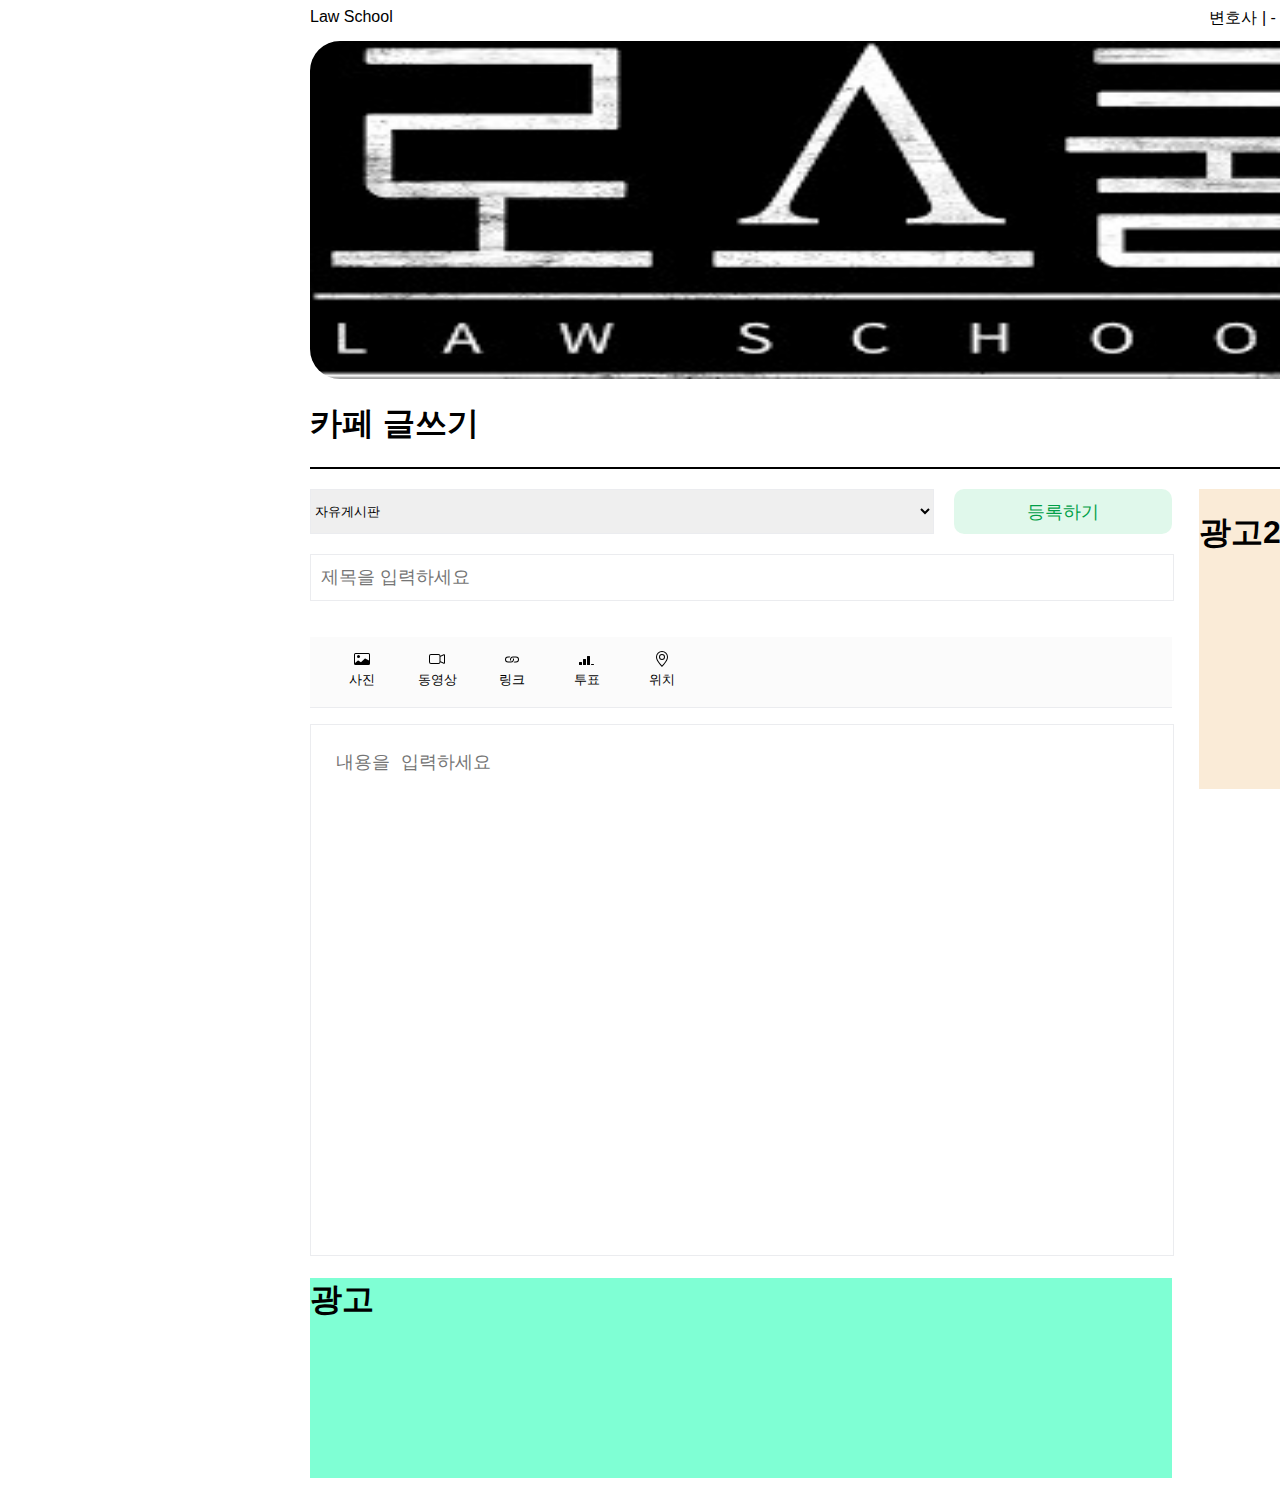
==== naver_clone/write.html @ 47567cf5 "33" ====
<!DOCTYPE html>
<html lang="en">
<head>
    <meta charset="UTF-8">
    <meta http-equiv="X-UA-Compatible" content="IE=edge">
    <meta name="viewport" content="width=device-width, initial-scale=1.0">
    <link rel="stylesheet" href="css/style.css">
    <link rel="stylesheet" href="css/write.css">
    <title>Document</title>
</head>
<body>
    <div class="bigBody">
        <div class="header">
            <div class="header_first_child"> 
                <div>Law School</div>
                <div>변호사 | - | Law School | -</div>
            </div>
            <div class="header_second_child"> 
                <img class="header_img" src="img/로스쿨.jpg" alt="">
            </div>
        </div>
        <h1>카페 글쓰기</h1>
        <div class="write_main">
            <div class="write_main_titleAndContent">
                <div class="write_boart_frist">
                    <div>
                        <select name="setOfBoard">
                            <option value="free">자유게시판</option>
                            <option value="비밀게시판">비밀게시판</option>
                            <option value="CC">소개팅</option>
                        </select>
                        <input type="submit" value="등록하기">
                    </div>
                    <input type="text" class="write_title" placeholder="제목을 입력하세요">
                    <ul class="write_area_top">
                        <li>
                            <button>
                                <span>
                                    <svg xmlns="http://www.w3.org/2000/svg" width="16" height="16" fill="currentColor" class="bi bi-card-image" viewBox="0 0 16 16">
                                        <path d="M6.002 5.5a1.5 1.5 0 1 1-3 0 1.5 1.5 0 0 1 3 0z"/>
                                        <path d="M1.5 2A1.5 1.5 0 0 0 0 3.5v9A1.5 1.5 0 0 0 1.5 14h13a1.5 1.5 0 0 0 1.5-1.5v-9A1.5 1.5 0 0 0 14.5 2h-13zm13 1a.5.5 0 0 1 .5.5v6l-3.775-1.947a.5.5 0 0 0-.577.093l-3.71 3.71-2.66-1.772a.5.5 0 0 0-.63.062L1.002 12v.54A.505.505 0 0 1 1 12.5v-9a.5.5 0 0 1 .5-.5h13z"/>
                                    </svg>
                                    </span>
                                    <span>
                                        사진
                                    </span>
                                </button>
                            </li>
                        <li>
                            <button>
                                <span>
                                    <svg xmlns="http://www.w3.org/2000/svg" width="16" height="16" fill="currentColor" class="bi bi-camera-video" viewBox="0 0 16 16">
                                        <path fill-rule="evenodd" d="M0 5a2 2 0 0 1 2-2h7.5a2 2 0 0 1 1.983 1.738l3.11-1.382A1 1 0 0 1 16 4.269v7.462a1 1 0 0 1-1.406.913l-3.111-1.382A2 2 0 0 1 9.5 13H2a2 2 0 0 1-2-2V5zm11.5 5.175 3.5 1.556V4.269l-3.5 1.556v4.35zM2 4a1 1 0 0 0-1 1v6a1 1 0 0 0 1 1h7.5a1 1 0 0 0 1-1V5a1 1 0 0 0-1-1H2z"/>
                                    </svg>
                                </span>
                                <span>
                                    동영상
                                </span>
                            </button>
                        </li>
                        <li>
                            <button>
                                <span>
                                    <svg xmlns="http://www.w3.org/2000/svg" width="16" height="16" fill="currentColor" class="bi bi-link" viewBox="0 0 16 16">
                                        <path d="M6.354 5.5H4a3 3 0 0 0 0 6h3a3 3 0 0 0 2.83-4H9c-.086 0-.17.01-.25.031A2 2 0 0 1 7 10.5H4a2 2 0 1 1 0-4h1.535c.218-.376.495-.714.82-1z"/>
                                        <path d="M9 5.5a3 3 0 0 0-2.83 4h1.098A2 2 0 0 1 9 6.5h3a2 2 0 1 1 0 4h-1.535a4.02 4.02 0 0 1-.82 1H12a3 3 0 1 0 0-6H9z"/>
                                    </svg>
                                </span>
                                <span>
                                    링크
                                </span>
                            </button>
                        </li>
                        <li>
                            <button>
                                <span>
                                    <svg xmlns="http://www.w3.org/2000/svg" width="16" height="16" fill="currentColor" class="bi bi-reception-3" viewBox="0 0 16 16">
                                        <path d="M0 11.5a.5.5 0 0 1 .5-.5h2a.5.5 0 0 1 .5.5v2a.5.5 0 0 1-.5.5h-2a.5.5 0 0 1-.5-.5v-2zm4-3a.5.5 0 0 1 .5-.5h2a.5.5 0 0 1 .5.5v5a.5.5 0 0 1-.5.5h-2a.5.5 0 0 1-.5-.5v-5zm4-3a.5.5 0 0 1 .5-.5h2a.5.5 0 0 1 .5.5v8a.5.5 0 0 1-.5.5h-2a.5.5 0 0 1-.5-.5v-8zm4 8a.5.5 0 0 1 .5-.5h2a.5.5 0 0 1 0 1h-2a.5.5 0 0 1-.5-.5z"/>
                                    </svg>
                                </span>
                                <span>
                                    투표
                                </span>
                            </button>
                        </li>
                        <li>
                            <button>
                                <span>
                                    <svg xmlns="http://www.w3.org/2000/svg" width="16" height="16" fill="currentColor" class="bi bi-geo-alt" viewBox="0 0 16 16">
                                        <path d="M12.166 8.94c-.524 1.062-1.234 2.12-1.96 3.07A31.493 31.493 0 0 1 8 14.58a31.481 31.481 0 0 1-2.206-2.57c-.726-.95-1.436-2.008-1.96-3.07C3.304 7.867 3 6.862 3 6a5 5 0 0 1 10 0c0 .862-.305 1.867-.834 2.94zM8 16s6-5.686 6-10A6 6 0 0 0 2 6c0 4.314 6 10 6 10z"/>
                                        <path d="M8 8a2 2 0 1 1 0-4 2 2 0 0 1 0 4zm0 1a3 3 0 1 0 0-6 3 3 0 0 0 0 6z"/>
                                    </svg>
                                </span>
                                <span>
                                    위치
                                </span>
                            </button>
                        </li>
                    </ul>
                </div>
                <div class="write_content">
                    <textarea name="" id="" cols="30" rows="24" placeholder="내용을 입력하세요"></textarea>
                </div>
                <div class="write_advertise1">
                    <h1>광고</h1>
                </div>
            </div>
            <div class="write_advertise2">
                <h1>광고2</h1>
            </div>

        </div>
    </div>
    <script src="infor.js"></script>
</body>
</html>
---- naver_clone/css/style.css ----
input:focus,
select:focus,
option:focus,
textarea:focus,
button:focus {
  outline: none;
}
body {
  font-family: "Apple SD Gothic Neo", "맑은 고딕", "Malgun Gothic", 돋움, dotum,
    sans-serif;
}
a {
  color: black;
  text-decoration-line: none;
}
a:hover {
  text-decoration-line: underline;
}
.hidden {
  display: none;
}
.bigBody {
  margin-left: 302px;
  margin-right: 302px;
  width: 1300px;
  height: 100%;
}
.header {
  width: 1080px;
  height: 372px;
  margin-bottom: 22px;
}
.header_first_child {
  height: 33px;
  width: 1080px;
  display: flex;
  justify-content: space-between;
}
.header_img {
  width: 1080px;
  height: 338px;
  border-radius: 30px;
}
.sideAndMain {
  display: flex;
}
.sideBar {
  width: 200px;
  margin-right: 22px;
}

.main {
  width: 861px;
}

.main_title {
  width: 861px;
  height: 46px;
  display: flex;
  justify-content: space-between;
  padding-bottom: 10px;
  padding-top: 6px;
  position: relative;
}
.main_totlal {
  position: absolute;
  top: 18px;
}
.main_title div:nth-child(2) {
  width: 118px;
  height: 46px;
  display: flex;
  align-items: center;
}

.main_article_boarder {
  border-top: solid;
}

.main_article_boarder th:nth-child(1) {
  width: 90px;
  height: 42px;
}

.main_article_boarder th:nth-child(2) {
  width: 515px;
}

.main_article_boarder th:nth-child(3) {
  width: 118px;
  text-align: left;
}

.main_article_boarder th:nth-child(4) {
  width: 80px;
}

.main_article_boarder th:nth-child(5) {
  width: 68px;
}

.th_type {
  width: 90px;
  height: 42px;
  text-align: center;
}

.th_title {
  padding-left: 12px;
  width: 515px;
}

.th_writer {
  width: 118px;
}

.th_date {
  width: 80px;
  text-align: center;
}

.th_lookup {
  width: 68px;
  text-align: center;
}

.table_solid_form {
  border-collapse: collapse;
}

.main_article_boarder tr {
  border-bottom: 1px solid #f2f2f2;
}

.tr_alarm_for {
  background-color: #f2f2f2;
}
.alarm_color {
  color: #ff4e59;
}
.td_strong {
  border-radius: 10%;
  width: 56px;
  height: 20px;
  background-color: #ffe3e4;
  border: 1px solid #ffc6c9;
}
.make_center {
  display: flex;
  justify-content: center;
  align-items: center;
}

.main_bottom {
  height: 54px;
  width: 861px;
  background-color: #f9f9f9;
  margin-top: 48px;
  display: flex;
  justify-content: center;
  align-items: center;
}

.number_of_page {
  margin-left: 10px;
  margin-right: 10px;
}

.in_page {
  padding-left: 5px;
  padding-right: 5px;
  color: rgb(134, 199, 37);
  background-color: white;
}

.next_page {
  margin-left: 15px;
}

.advertise_bottom {
  width: 856px;
  height: 369px;
  background-color: aqua;
  margin-top: 30px;
}

.sideBar_first {
  border-top: solid;
  width: 200px;
  height: 38px;
  background-color: #f9f9f9;
  display: flex;
  justify-content: space-around;
}

.sideBar_second {
  border-top: #f9f9f9;
  width: 200px;
  height: 77px;
  display: flex;
  justify-content: space-around;
  align-items: center;
}

.sideBar_third {
  width: 200px;
  height: 111px;
  padding-top: 30px;
  margin-bottom: 20px;
}
.sideBar_third div:nth-child(n) {
  display: flex;
  justify-content: space-between;
  padding-left: 5px;
  padding-right: 5px;
}

.sideBar_third_button {
  margin-top: 10px;
  width: 200px;
  height: 35px;
  background-color: #5a5a5a;
  display: block;
  text-align: center;
  line-height: 35px;
  color: white;
}

.sideBar_fourth {
  border-top: solid;
  border-bottom: 1px solid #f2f2f2;
  padding-bottom: 5px;
  width: 200px;
}

.sideBar_fourth div:nth-child(n) {
  width: 200px;
  height: 30px;
  line-height: 30px;
  margin-left: 7px;
}

.sideBar_fourth div a:nth-child(n) {
  margin-left: 10px;
}

.sidbar_advertise {
  width: 200px;
  height: 500px;
  background-color: aquamarine;
}
.left-advertise {
  margin-left: 15px;
  width: 200px;
  height: 700px;
  background-color: antiquewhite;
}

.main_search form {
  height: 74px;
  background-color: #f9f9f9;
  display: flex;
  justify-content: center;
  align-items: center;
  border-top: 1px #f2f2f2;
  width: 861px;
}

.main_search form input:nth-child(1) {
  width: 201px;
  height: 34px;
  border: 0px;
  padding: 0px;
  border-color: antiquewhite;
}
.main_search form input:nth-child(2) {
  width: 56px;
  height: 36px;
  background-color: #03c75a;
  border: 0px;
}
---- naver_clone/css/write.css ----
input {
  padding: 0;
}
.write_main {
  width: 1080px;
  border-top: 2px solid black;
  padding-top: 20px;
  display: flex;
}

.write_boart_frist {
  width: 862px;
}

.write_boart_frist div:nth-child(1) {
  display: flex;
}

.write_boart_frist div select {
  width: 630px;
  height: 45px;
  border: 1px solid #ebecef;
}

.write_boart_frist div input {
  width: 220px;
  height: 45px;
  margin-left: 20px;
  font-size: 18px;
  border-radius: 10px;
  border: 0px;
  color: #009f47;
  background-color: rgb(3, 199, 90, 0.12);
}

.write_title {
  margin-top: 20px;
  margin-bottom: 20px;
  width: 852px;
  padding-left: 10px;
  height: 45px;
  border: 1px solid #ebecef;
  font-size: 18px;
}

.write_area_top {
  width: 848px;
  height: 60px;
  background: #fbfbfb;
  list-style: none;
  border-bottom: 1px solid #ebecef;
  padding: 0px;
  display: flex;
  padding: 5px 7px 5px 7px;
  align-items: center;
}
.write_area_top li span {
  display: flex;
  justify-content: center;
  margin-bottom: 4px;
}
.write_area_top li span svg {
  display: block;
}
.write_area_top li button:nth-child(n) {
  width: 60px;
  height: 50px;
  margin-left: 15px;
  border: 0px;
  background: #fbfbfb;
}

.write_content {
  width: 812px;
  height: 480px;
  padding: 25px;
  border: 1px solid #ebecef;
}

.write_content textarea {
  border: 0px;
  resize: none;
  width: 812px;
  padding: 0px;
  font-size: 18px;
  font-weight: 500;
}

.write_advertise1 {
  width: 862px;
  height: 200px;
  background-color: aquamarine;
}

.write_advertise2 {
  width: 322px;
  height: 300px;
  background-color: antiquewhite;
  margin-left: 25px;
}
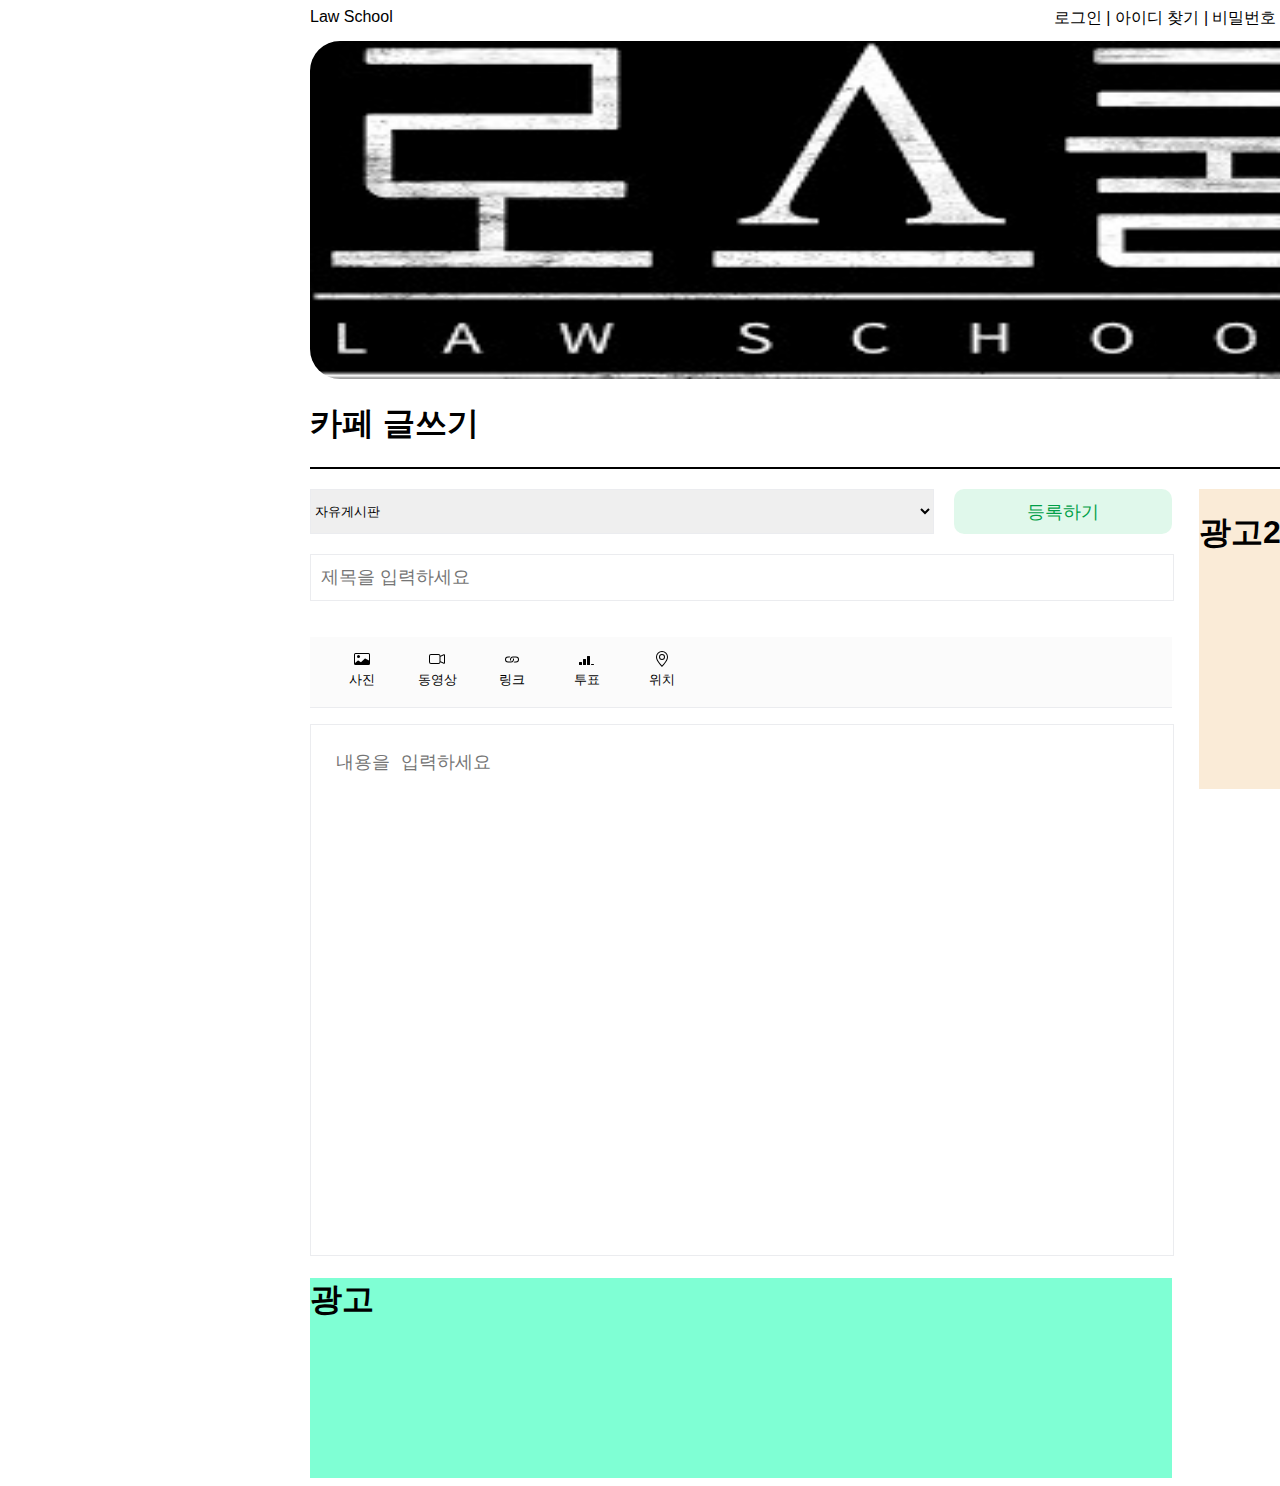
==== commit 2877c922: "3a" ====
--- a/naver_clone/write.html
+++ b/naver_clone/write.html
@@ -13,7 +13,15 @@
         <div class="header">
             <div class="header_first_child"> 
                 <div>Law School</div>
-                <div>변호사 | - | Law School | -</div>
+                <div>
+                    <a href="login.html">로그인</a>
+                    <span>|</span>
+                    <a href="#">아이디 찾기</a>
+                    <span>|</span>
+                    <a href="#">비밀번호 찾기</a>
+                    <span>|</span>
+                    <a href="sign.html">회원가입</a>
+                </div>
             </div>
             <div class="header_second_child"> 
                 <img class="header_img" src="img/로스쿨.jpg" alt="">
@@ -21,7 +29,7 @@
         </div>
         <h1>카페 글쓰기</h1>
         <div class="write_main">
-            <div class="write_main_titleAndContent">
+            <form action="#" class="write_main_titleAndContent">
                 <div class="write_boart_frist">
                     <div>
                         <select name="setOfBoard">
@@ -104,13 +112,13 @@
                 <div class="write_advertise1">
                     <h1>광고</h1>
                 </div>
-            </div>
+            </form>
             <div class="write_advertise2">
                 <h1>광고2</h1>
             </div>
 
         </div>
     </div>
-    <script src="infor.js"></script>
+
 </body>
 </html>